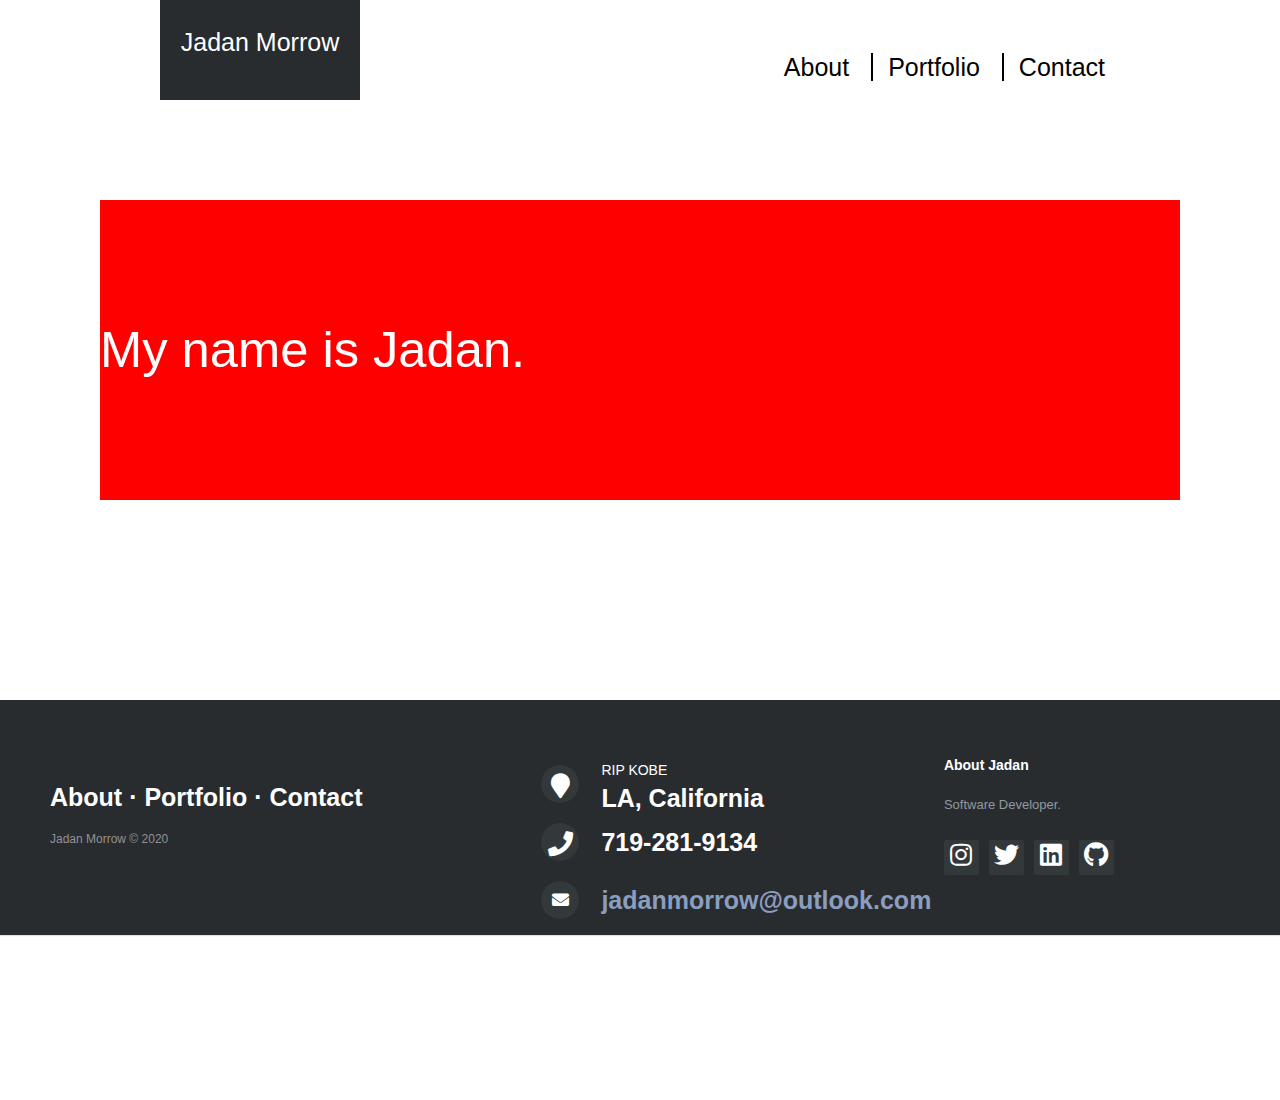
==== about.html @ 083e07cf "commiting" ====
<!DOCTYPE html>
<html lang="en">
<head>
    <meta charset="UTF-8">
    <title>Basic-Portfolio</title>
    <link rel="stylesheet" href="assets/CSS/about.css"/>
    <link rel="stylesheet" href="https://cdnjs.cloudflare.com/ajax/libs/font-awesome/5.11.2/css/all.css">
</head>
<body>
    <header>
        <div class="container">
          <a class="Name" href="about.html">Jadan Morrow</a>
          <nav>
            <a class="About" href="about.html">About</a>
            <a class="Porfolio" href="portfolio.html">Portfolio</a>
            <a class="Contact" href="contact.html">Contact</a>
          </nav>
        </div>
      </header>
      <div class="section"> My name is Jadan.</div>
      <div class= "footer">
        <div class= "footer-content"> 
        <div class= "footer-section about">
          <div class= "footer-section links"></div>
          <div class= "footer-section contact-form">
          </div>
      <footer class="footer-distributed">

      <div class="footer-left">
   
      <p class="footer-links">

      <a href="about.html">About</a>
    ·
      <a href="portfolio.html">Portfolio</a>
    ·
      <a href="contact.html">Contact</a>
    
      </p>
   
      <p class="footer-company-name">Jadan Morrow &copy; 2020</p>
      </div>
   
      <div class="footer-center">
   
      <div>
      <i class="fa fa-map-marker"></i>
      <p><span>RIP KOBE</span> LA, California</p>
      </div>
   
      <div>
      <i class="fa fa-phone"></i>
      <p>719-281-9134</p>
      </div>
   
      <div>
      <i class="fa fa-envelope"></i>
      <p><a href="mailto:support@company.com">jadanmorrow@outlook.com</a></p>
      </div>
   
      </div>
   
      <div class="footer-right">
   
      <p class="footer-company-about">
      <span>About Jadan</span>
    Software Developer.
      </p>
   
      <div class="footer-icons">
   
      <a href="https://www.instagram.com/imjvdn/"><i class="fab fa-instagram"></i></a>
      <a href="https://twitter.com/imjvdn"><i class="fab fa-twitter"></i></a>
      <a href="https://www.linkedin.com/in/jadan-morrow-21440b149/"><i class="fab fa-linkedin"></i></a>
      <a href="https://github.com/imjvdn"><i class="fab fa-github"></i></a>
   
      </div>
   
      </div>
   
      </footer>
</body>
</html>
---- assets/CSS/about.css ----
* {
    margin: 0;
    font-size: 25px;
    box-sizing: border-box;
  }
  body {
    background-color: #ffffff;
    font-family: sans-serif;
    
  }
  header {
    height: 100px;
    width: 100%;
    background-color: rgb(255, 255, 255);
  }
  .container {
    height: 100px;
    width: 960px;
    background-color: rgb(255, 255, 255);
    margin: 0 auto;

  }
  .Name {
    font-family: sans-serif;
    color: white;
    background-color: #292c2f;
    height: 100px;
    width: 200px;
    float: left;
    text-align: center;
    text-decoration: none;
    line-height: 85px;
    font-weight: 350;
  }
  nav {
    float: right;
    margin-top: 25px;
  }
  nav a {
    height: 100px;
    line-height: 85px;
    font-weight: 350;
    text-decoration: none;
    color: rgb(0, 0, 0);
    padding-left: 15px;
    margin-right: 15px;
    border-left: 2px rgb(0, 0, 0) solid;
  }
  a:hover {
    color:#45a049;
  }
  nav a:first-child {
    border-left: 0 none;
  }
  .footer {
    background: white;
    color: black;
    height: 400px;
    text-align: center;
    margin-top: 200px;
    margin-bottom: 0 auto;
  }
  .footer .footer-bottom {
    background: white;
    color: black;
    height: 0 auto;
  }
  
  .section {
    margin-left:100px ;
    margin-right:100px ;
    margin-top:  100px;
    margin-bottom: 100px;
    max-height: 350px;
    background-color: #ff0000;
    background-color: 100%;
    color: white;
    font-size: 38pt;
    line-height: 300px;
    
  }
  footer {
    position: bottom fixed;
    bottom: 0;
    margin-bottom: auto;
  }
  .footer-distributed {
    background-color: #292c2f;
    box-shadow: 0 1px 1px 0 rgba(0, 0, 0, 0.12);
    box-sizing: border-box;
    height: 235px;
    width: 100%;
    text-align: left;
    font: bold 16px sans-serif;
    padding: 55px 50px;
    margin-top: 80px;
    margin-bottom: 0 fixed;
  }
  
  .footer-distributed .footer-left,
  .footer-distributed .footer-center,
  .footer-distributed .footer-right {
    display: inline-block;
    vertical-align: top;
  }
  
  .footer-distributed .footer-left {
    width: 40%;
  }
  
  .footer-distributed h3 {
    color: #ffffff;
    font: normal 36px "Courier New", Courier, monospace;
    margin: 0;
  }
  
  .footer-distributed h3 span {
    color: #5383d3;
  }
  
  .footer-distributed .footer-links {
    color: #ffffff;
    margin: 20px 0 12px;
    padding: 0;
  }
  
  .footer-distributed .footer-links a {
    display: inline-block;
    line-height: 1.8;
    text-decoration: none;
    color: inherit;
  }
  
  .footer-distributed .footer-company-name {
    color: #8f9296;
    font-size: 12px;
    font-weight: normal;
    margin: 0 auto;
  }
  
  .footer-distributed .footer-center {
    width: 35%;
  }
  
  .footer-distributed .footer-center i {
    background-color: #33383b;
    color: #ffffff;
    font-size: 25spx;
    width: 38px;
    height: 38px;
    border-radius: 50%;
    text-align: center;
    line-height: 42px;
    margin: 10px 15px;
    vertical-align: middle;
  }
  
  .footer-distributed .footer-center i.fa-envelope {
    font-size: 17px;
    line-height: 38px;
  }
  
  .footer-distributed .footer-center p {
    display: inline-block;
    color: #ffffff;
    vertical-align: middle;
    margin: 0;
  }
  
  .footer-distributed .footer-center p span {
    display: block;
    font-weight: normal;
    font-size: 14px;
    line-height: 2;
  }
  
  .footer-distributed .footer-center p a {
    color: #8a9ec0;
    text-decoration: none;
  }
  
  .footer-distributed .footer-right {
    width: 20%;
  }
  
  .footer-distributed .footer-company-about {
    line-height: 20px;
    color: #92999f;
    font-size: 13px;
    font-weight: normal;
    margin: 0;
  }
  
  .footer-distributed .footer-company-about span {
    display: block;
    color: #ffffff;
    font-size: 14px;
    font-weight: bold;
    margin-bottom: 20px;
  }
  
  .footer-distributed .footer-icons {
    margin-top: 25px;
  }
  
  .footer-distributed .footer-icons a {
    display: inline-block;
    width: 35px;
    height: 35px;
    cursor: pointer;
    background-color: #33383b;
    border-radius: 2px;
  
    font-size: 20px;
    color: #ffffff;
    text-align: center;
    line-height: 35px;
  
    margin-right: 3px;
    margin-bottom: 5px;
  }
  
  @media (max-width: 880px) {
    .footer-distributed {
      font: bold 14px sans-serif;
    }
  
    .footer-distributed .footer-left,
    .footer-distributed .footer-center,
    .footer-distributed .footer-right {
      display: block;
      width: 100%;
      margin-bottom: 40px;
      text-align: center;
    }
  
    .footer-distributed .footer-center i {
      margin-left: 0;
    }
    .main {
      line-height: normal;
      font-size: auto;
    }
  }
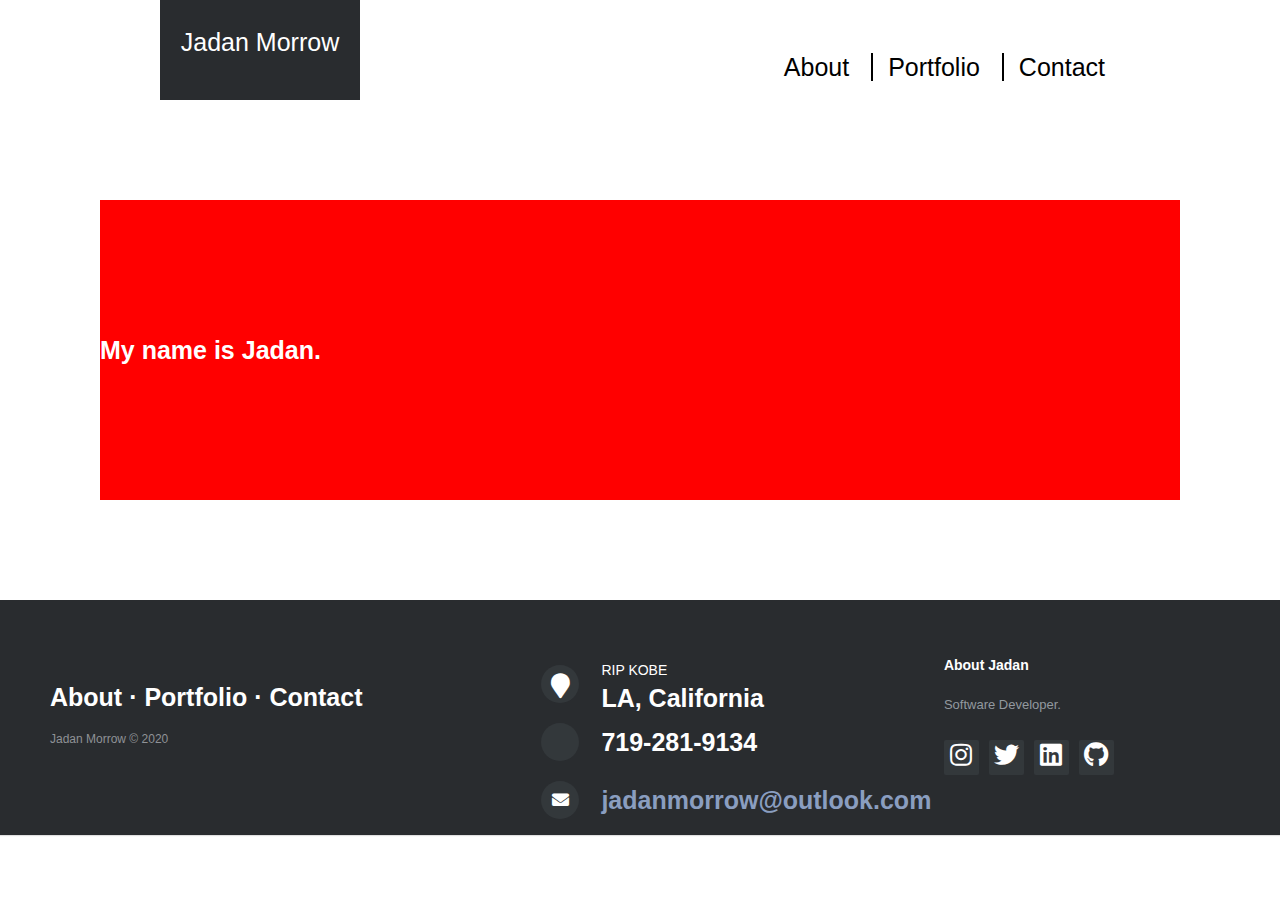
==== commit 8951eb97: "commiting" ====
--- a/about.html
+++ b/about.html
@@ -17,7 +17,8 @@
           </nav>
         </div>
       </header>
-      <div class="section"> My name is Jadan.</div>
+      <section> <h1>My name is Jadan. </h1>
+    </section>
       <div class= "footer">
         <div class= "footer-content"> 
         <div class= "footer-section about">
@@ -49,7 +50,7 @@
       </div>
    
       <div>
-      <i class="fa fa-phone"></i>
+      <i class="fab fa-phone"></i>
       <p>719-281-9134</p>
       </div>
    
--- a/assets/CSS/about.css
+++ b/assets/CSS/about.css
@@ -52,21 +52,8 @@
   nav a:first-child {
     border-left: 0 none;
   }
-  .footer {
-    background: white;
-    color: black;
-    height: 400px;
-    text-align: center;
-    margin-top: 200px;
-    margin-bottom: 0 auto;
-  }
-  .footer .footer-bottom {
-    background: white;
-    color: black;
-    height: 0 auto;
-  }
-  
-  .section {
+  
+  section {
     margin-left:100px ;
     margin-right:100px ;
     margin-top:  100px;
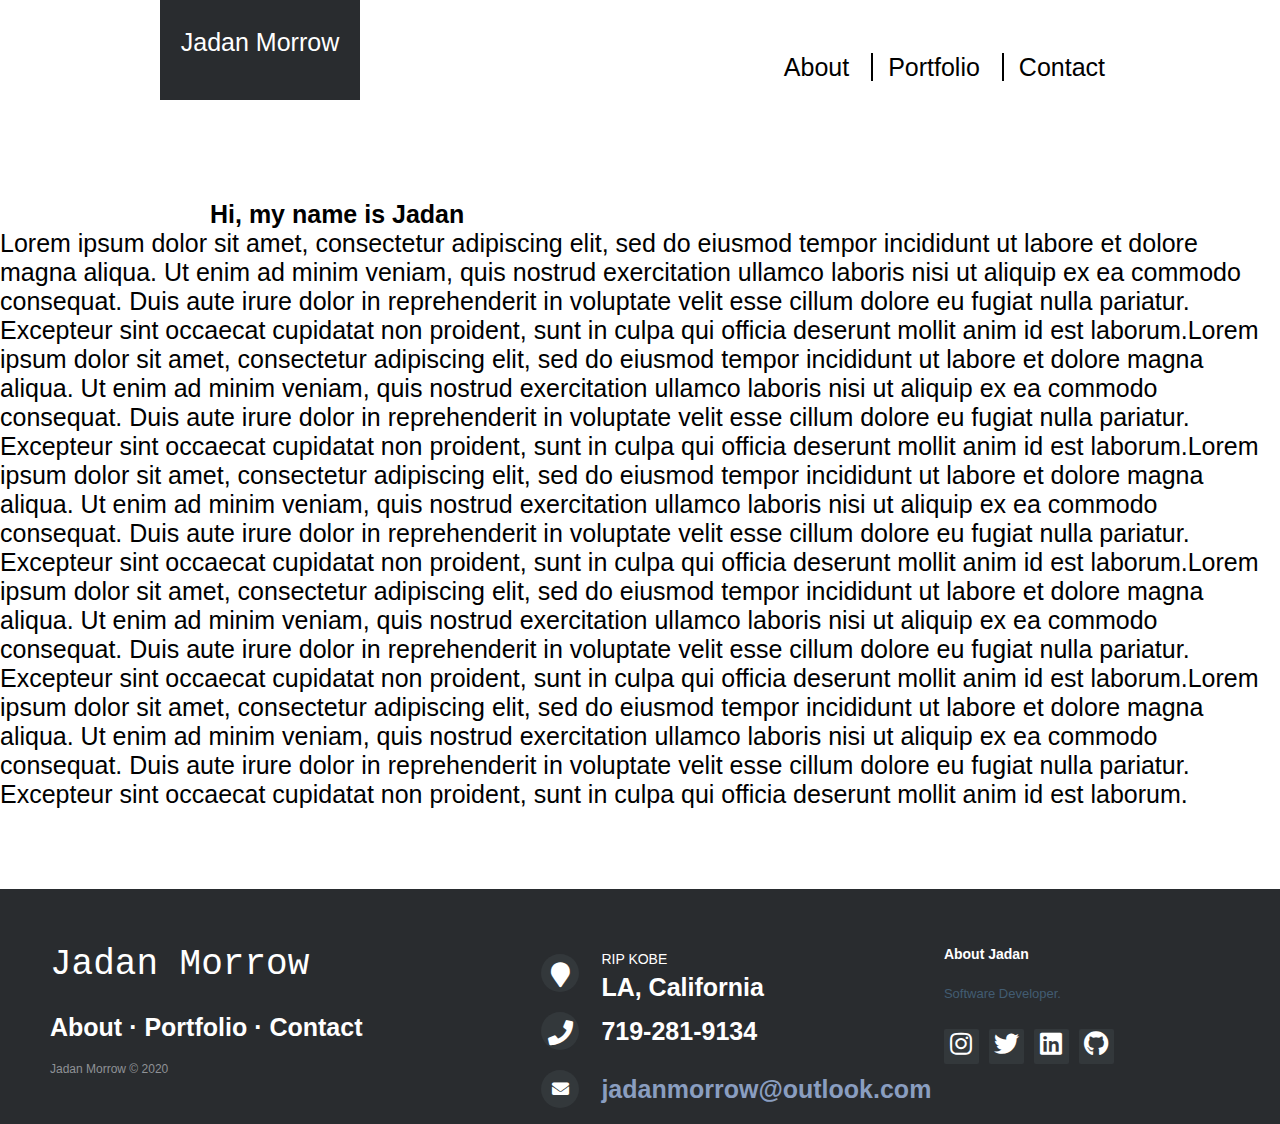
==== commit 5ed9e5e9: "new commit" ====
--- a/about.html
+++ b/about.html
@@ -1,84 +1,101 @@
 <!DOCTYPE html>
 <html lang="en">
-<head>
-    <meta charset="UTF-8">
-    <title>Basic-Portfolio</title>
-    <link rel="stylesheet" href="assets/CSS/about.css"/>
+  <head>
+    <meta charset="UTF-8" />
+    <meta name="viewport" content="width=device-width, initial-scale=1.0" />
+    <meta http-equiv="X-UA-Compatible" content="ie=edge" />
+   <title>Document</title>
+    <link rel="stylesheet" href="assets/CSS/about.css" />
     <link rel="stylesheet" href="https://cdnjs.cloudflare.com/ajax/libs/font-awesome/5.11.2/css/all.css">
-</head>
-<body>
+  </head>
+  <body>
     <header>
-        <div class="container">
-          <a class="Name" href="about.html">Jadan Morrow</a>
-          <nav>
-            <a class="About" href="about.html">About</a>
-            <a class="Porfolio" href="portfolio.html">Portfolio</a>
-            <a class="Contact" href="contact.html">Contact</a>
-          </nav>
+      <div class="container">
+        <a class="Name" href="index.html">Jadan Morrow</a>
+        <nav>
+          <a class="About" href="about.html">About</a>
+          <a class="Porfolio" href="portfolio.html">Portfolio</a>
+          <a class="Contact" href="contact.html">Contact</a>
+        </nav>
+      </div>
+    </header>
+    <div class="section">
+
+    <div class="row">
+
+      <div class="col-md-1">
+
+        <h2>Hi, my name is Jadan</h2>
+        <p>Lorem ipsum dolor sit amet, consectetur adipiscing elit, sed do eiusmod tempor incididunt ut labore et dolore magna aliqua. Ut enim ad minim veniam, quis nostrud exercitation ullamco laboris nisi ut aliquip ex ea commodo consequat. Duis aute irure dolor in reprehenderit in voluptate velit esse cillum dolore eu fugiat nulla pariatur. Excepteur sint occaecat cupidatat non proident, sunt in culpa qui officia deserunt mollit anim id est laborum.Lorem ipsum dolor sit amet, consectetur adipiscing elit, sed do eiusmod tempor incididunt ut labore et dolore magna aliqua. Ut enim ad minim veniam, quis nostrud exercitation ullamco laboris nisi ut aliquip ex ea commodo consequat. Duis aute irure dolor in reprehenderit in voluptate velit esse cillum dolore eu fugiat nulla pariatur. Excepteur sint occaecat cupidatat non proident, sunt in culpa qui officia deserunt mollit anim id est laborum.Lorem ipsum dolor sit amet, consectetur adipiscing elit, sed do eiusmod tempor incididunt ut labore et dolore magna aliqua. Ut enim ad minim veniam, quis nostrud exercitation ullamco laboris nisi ut aliquip ex ea commodo consequat. Duis aute irure dolor in reprehenderit in voluptate velit esse cillum dolore eu fugiat nulla pariatur. Excepteur sint occaecat cupidatat non proident, sunt in culpa qui officia deserunt mollit anim id est laborum.Lorem ipsum dolor sit amet, consectetur adipiscing elit, sed do eiusmod tempor incididunt ut labore et dolore magna aliqua. Ut enim ad minim veniam, quis nostrud exercitation ullamco laboris nisi ut aliquip ex ea commodo consequat. Duis aute irure dolor in reprehenderit in voluptate velit esse cillum dolore eu fugiat nulla pariatur. Excepteur sint occaecat cupidatat non proident, sunt in culpa qui officia deserunt mollit anim id est laborum.Lorem ipsum dolor sit amet, consectetur adipiscing elit, sed do eiusmod tempor incididunt ut labore et dolore magna aliqua. Ut enim ad minim veniam, quis nostrud exercitation ullamco laboris nisi ut aliquip ex ea commodo consequat. Duis aute irure dolor in reprehenderit in voluptate velit esse cillum dolore eu fugiat nulla pariatur. Excepteur sint occaecat cupidatat non proident, sunt in culpa qui officia deserunt mollit anim id est laborum.</p>
+    <div class= "footer">
+      <div class= "footer-content"> 
+      <div class= "footer-section about">
+        <div class= "footer-section links">
+        <div class= "footer-section contact-form">
         </div>
-      </header>
-      <section> <h1>My name is Jadan. </h1>
-    </section>
-      <div class= "footer">
-        <div class= "footer-content"> 
-        <div class= "footer-section about">
-          <div class= "footer-section links"></div>
-          <div class= "footer-section contact-form">
-          </div>
-      <footer class="footer-distributed">
+        <div class="main"> 
 
-      <div class="footer-left">
-   
-      <p class="footer-links">
+        </div>
 
-      <a href="about.html">About</a>
-    ·
-      <a href="portfolio.html">Portfolio</a>
-    ·
-      <a href="contact.html">Contact</a>
-    
-      </p>
-   
-      <p class="footer-company-name">Jadan Morrow &copy; 2020</p>
-      </div>
-   
-      <div class="footer-center">
-   
-      <div>
-      <i class="fa fa-map-marker"></i>
-      <p><span>RIP KOBE</span> LA, California</p>
-      </div>
-   
-      <div>
-      <i class="fab fa-phone"></i>
-      <p>719-281-9134</p>
-      </div>
-   
-      <div>
-      <i class="fa fa-envelope"></i>
-      <p><a href="mailto:support@company.com">jadanmorrow@outlook.com</a></p>
-      </div>
-   
-      </div>
-   
-      <div class="footer-right">
-   
-      <p class="footer-company-about">
-      <span>About Jadan</span>
-    Software Developer.
-      </p>
-   
-      <div class="footer-icons">
-   
-      <a href="https://www.instagram.com/imjvdn/"><i class="fab fa-instagram"></i></a>
-      <a href="https://twitter.com/imjvdn"><i class="fab fa-twitter"></i></a>
-      <a href="https://www.linkedin.com/in/jadan-morrow-21440b149/"><i class="fab fa-linkedin"></i></a>
-      <a href="https://github.com/imjvdn"><i class="fab fa-github"></i></a>
-   
-      </div>
-   
-      </div>
-   
-      </footer>
-</body>
-</html>+
+        </div>
+        
+		<footer class="footer-distributed">
+ 
+		<div class="footer-left">
+ 
+		<h3>Jadan Morrow</h3>
+ 
+		<p class="footer-links">
+	
+		<a href="about.html">About</a>
+	·
+		<a href="portfolio.html">Portfolio</a>
+	·
+		<a href="contact.html">Contact</a>
+	
+		</p>
+ 
+		<p class="footer-company-name">Jadan Morrow &copy; 2020</p>
+		</div>
+ 
+		<div class="footer-center">
+ 
+		<div>
+		<i class="fa fa-map-marker"></i>
+		<p><span>RIP KOBE</span> LA, California</p>
+		</div>
+ 
+		<div>
+		<i class="fa fa-phone"></i>
+		<p>719-281-9134</p>
+		</div>
+ 
+		<div>
+		<i class="fa fa-envelope"></i>
+		<p><a href="mailto:support@company.com">jadanmorrow@outlook.com</a></p>
+		</div>
+ 
+		</div>
+ 
+		<div class="footer-right">
+ 
+		<p class="footer-company-about">
+		<span>About Jadan</span>
+	         Software Developer.
+		</p>
+ 
+		<div class="footer-icons">
+ 
+		<a href="https://www.instagram.com/imjvdn/"><i class="fab fa-instagram"></i></a>
+		<a href="https://twitter.com/imjvdn"><i class="fab fa-twitter"></i></a>
+		<a href="https://www.linkedin.com/in/jadan-morrow-21440b149/"><i class="fab fa-linkedin"></i></a>
+		<a href="https://github.com/imjvdn"><i class="fab fa-github"></i></a>
+ 
+		</div>
+ 
+		</div>
+ 
+		</footer>
+  </body>
+  </html>
--- a/assets/CSS/about.css
+++ b/assets/CSS/about.css
@@ -1,232 +1,209 @@
 * {
-    margin: 0;
-    font-size: 25px;
-    box-sizing: border-box;
-  }
-  body {
-    background-color: #ffffff;
-    font-family: sans-serif;
-    
-  }
-  header {
-    height: 100px;
-    width: 100%;
-    background-color: rgb(255, 255, 255);
-  }
-  .container {
-    height: 100px;
-    width: 960px;
-    background-color: rgb(255, 255, 255);
-    margin: 0 auto;
-
-  }
-  .Name {
-    font-family: sans-serif;
-    color: white;
-    background-color: #292c2f;
-    height: 100px;
-    width: 200px;
-    float: left;
-    text-align: center;
-    text-decoration: none;
-    line-height: 85px;
-    font-weight: 350;
-  }
-  nav {
-    float: right;
-    margin-top: 25px;
-  }
-  nav a {
-    height: 100px;
-    line-height: 85px;
-    font-weight: 350;
-    text-decoration: none;
-    color: rgb(0, 0, 0);
-    padding-left: 15px;
-    margin-right: 15px;
-    border-left: 2px rgb(0, 0, 0) solid;
-  }
-  a:hover {
-    color:#45a049;
-  }
-  nav a:first-child {
-    border-left: 0 none;
-  }
-  
-  section {
-    margin-left:100px ;
-    margin-right:100px ;
-    margin-top:  100px;
-    margin-bottom: 100px;
-    max-height: 350px;
-    background-color: #ff0000;
-    background-color: 100%;
-    color: white;
-    font-size: 38pt;
-    line-height: 300px;
-    
-  }
-  footer {
-    position: bottom fixed;
-    bottom: 0;
-    margin-bottom: auto;
-  }
-  .footer-distributed {
-    background-color: #292c2f;
-    box-shadow: 0 1px 1px 0 rgba(0, 0, 0, 0.12);
-    box-sizing: border-box;
-    height: 235px;
-    width: 100%;
-    text-align: left;
-    font: bold 16px sans-serif;
-    padding: 55px 50px;
-    margin-top: 80px;
-    margin-bottom: 0 fixed;
-  }
-  
-  .footer-distributed .footer-left,
-  .footer-distributed .footer-center,
-  .footer-distributed .footer-right {
-    display: inline-block;
-    vertical-align: top;
-  }
-  
-  .footer-distributed .footer-left {
-    width: 40%;
-  }
-  
-  .footer-distributed h3 {
-    color: #ffffff;
-    font: normal 36px "Courier New", Courier, monospace;
-    margin: 0;
-  }
-  
-  .footer-distributed h3 span {
-    color: #5383d3;
-  }
-  
-  .footer-distributed .footer-links {
-    color: #ffffff;
-    margin: 20px 0 12px;
-    padding: 0;
-  }
-  
-  .footer-distributed .footer-links a {
-    display: inline-block;
-    line-height: 1.8;
-    text-decoration: none;
-    color: inherit;
-  }
-  
-  .footer-distributed .footer-company-name {
-    color: #8f9296;
-    font-size: 12px;
-    font-weight: normal;
-    margin: 0 auto;
-  }
-  
-  .footer-distributed .footer-center {
-    width: 35%;
-  }
-  
-  .footer-distributed .footer-center i {
-    background-color: #33383b;
-    color: #ffffff;
-    font-size: 25spx;
-    width: 38px;
-    height: 38px;
-    border-radius: 50%;
-    text-align: center;
-    line-height: 42px;
-    margin: 10px 15px;
-    vertical-align: middle;
-  }
-  
-  .footer-distributed .footer-center i.fa-envelope {
-    font-size: 17px;
-    line-height: 38px;
-  }
-  
-  .footer-distributed .footer-center p {
-    display: inline-block;
-    color: #ffffff;
-    vertical-align: middle;
-    margin: 0;
-  }
-  
-  .footer-distributed .footer-center p span {
-    display: block;
-    font-weight: normal;
-    font-size: 14px;
-    line-height: 2;
-  }
-  
-  .footer-distributed .footer-center p a {
-    color: #8a9ec0;
-    text-decoration: none;
-  }
-  
-  .footer-distributed .footer-right {
-    width: 20%;
-  }
-  
-  .footer-distributed .footer-company-about {
-    line-height: 20px;
-    color: #92999f;
-    font-size: 13px;
-    font-weight: normal;
-    margin: 0;
-  }
-  
-  .footer-distributed .footer-company-about span {
-    display: block;
-    color: #ffffff;
-    font-size: 14px;
-    font-weight: bold;
-    margin-bottom: 20px;
-  }
-  
-  .footer-distributed .footer-icons {
-    margin-top: 25px;
-  }
-  
-  .footer-distributed .footer-icons a {
-    display: inline-block;
-    width: 35px;
-    height: 35px;
-    cursor: pointer;
-    background-color: #33383b;
-    border-radius: 2px;
-  
-    font-size: 20px;
-    color: #ffffff;
-    text-align: center;
-    line-height: 35px;
-  
-    margin-right: 3px;
-    margin-bottom: 5px;
-  }
-  
-  @media (max-width: 880px) {
-    .footer-distributed {
-      font: bold 14px sans-serif;
-    }
-  
-    .footer-distributed .footer-left,
-    .footer-distributed .footer-center,
-    .footer-distributed .footer-right {
-      display: block;
-      width: 100%;
-      margin-bottom: 40px;
-      text-align: center;
-    }
-  
-    .footer-distributed .footer-center i {
-      margin-left: 0;
-    }
-    .main {
-      line-height: normal;
-      font-size: auto;
-    }
-  }
-  +  margin: 0;
+  font-size: 25px;
+  box-sizing: border-box;
+}
+body {
+  background-color: #ffffff;
+  font-family: sans-serif;
+}
+header {
+  height: 100px;
+  width: 100%;
+  background-color: rgb(255, 255, 255);
+}
+.container {
+  height: 100px;
+  width: 960px;
+  background-color: rgb(255, 255, 255);
+  margin: 0 auto;
+}
+.Name {
+  font-family: sans-serif;
+  color: white;
+  background-color: #292c2f;
+  height: 100px;
+  width: 200px;
+  float: left;
+  text-align: center;
+  text-decoration: none;
+  line-height: 85px;
+  font-weight: 350;
+}
+nav {
+  float: right;
+  margin-top: 25px;
+}
+nav a {
+  height: 100px;
+  line-height: 85px;
+  font-weight: 350;
+  text-decoration: none;
+  color: rgb(0, 0, 0);
+  padding-left: 15px;
+  margin-right: 15px;
+  border-left: 2px rgb(0, 0, 0) solid;
+}
+a:hover {
+  color: #45a049;
+}
+nav a:first-child {
+  border-left: 0 none;
+}
+
+section {
+  margin-left: 100px;
+  margin-right: 100px;
+  margin-top: 100px;
+  margin-bottom: 100px;
+  max-height: 350px;
+  background-color: #ff0000;
+  background-color: 100%;
+  color: white;
+  font-size: 38pt;
+  line-height: 300px;
+}
+footer {
+  position: bottom fixed;
+  bottom: 0;
+  margin-bottom: auto;
+}
+.footer-distributed {
+  background-color: #292c2f;
+  box-shadow: 0 1px 1px 0 rgba(0, 0, 0, 0.12);
+  box-sizing: border-box;
+  height: 235px;
+  width: 100%;
+  text-align: left;
+  font: bold 16px sans-serif;
+  padding: 55px 50px;
+  margin-top: 80px;
+  margin-bottom: 0 fixed;
+}
+
+.footer-distributed .footer-left,
+.footer-distributed .footer-center,
+.footer-distributed .footer-right {
+  display: inline-block;
+  vertical-align: top;
+}
+
+.footer-distributed .footer-left {
+  width: 40%;
+}
+
+.footer-distributed h3 {
+  color: #ffffff;
+  font: normal 36px 'Courier New', Courier, monospace;
+  margin: 0;
+}
+
+.footer-distributed h3 span {
+  color: #5383d3;
+}
+
+.footer-distributed .footer-links {
+  color: #ffffff;
+  margin: 20px 0 12px;
+  padding: 0;
+}
+
+.footer-distributed .footer-links a {
+  display: inline-block;
+  line-height: 1.8;
+  text-decoration: none;
+  color: inherit;
+}
+
+.footer-distributed .footer-company-name {
+  color: #8f9296;
+  font-size: 12px;
+  font-weight: normal;
+  margin: 0 auto;
+}
+
+.footer-distributed .footer-center {
+  width: 35%;
+}
+
+.footer-distributed .footer-center i {
+  background-color: #33383b;
+  color: #ffffff;
+  font-size: 25spx;
+  width: 38px;
+  height: 38px;
+  border-radius: 50%;
+  text-align: center;
+  line-height: 42px;
+  margin: 10px 15px;
+  vertical-align: middle;
+}
+
+.footer-distributed .footer-center i.fa-envelope {
+  font-size: 17px;
+  line-height: 38px;
+}
+
+.footer-distributed .footer-center p {
+  display: inline-block;
+  color: #ffffff;
+  vertical-align: middle;
+  margin: 0;
+}
+
+.footer-distributed .footer-center p span {
+  display: block;
+  font-weight: normal;
+  font-size: 14px;
+  line-height: 2;
+}
+
+.footer-distributed .footer-center p a {
+  color: #8a9ec0;
+  text-decoration: none;
+}
+
+.footer-distributed .footer-right {
+  width: 20%;
+}
+
+.footer-distributed .footer-company-about {
+  line-height: 20px;
+  color: #425c72;
+  font-size: 13px;
+  font-weight: normal;
+  margin: 0;
+}
+
+.footer-distributed .footer-company-about span {
+  display: block;
+  color: #ffffff;
+  font-size: 14px;
+  font-weight: bold;
+  margin-bottom: 20px;
+}
+
+.footer-distributed .footer-icons {
+  margin-top: 25px;
+}
+
+.footer-distributed .footer-icons a {
+  display: inline-block;
+  width: 35px;
+  height: 35px;
+  cursor: pointer;
+  background-color: #33383b;
+  border-radius: 2px;
+
+  font-size: 20px;
+  color: #ffffff;
+  text-align: center;
+  line-height: 35px;
+
+  margin-right: 3px;
+  margin-bottom: 5px;
+}
+h2 {
+  margin-top: 100px;
+  margin-left: 210px;
+}
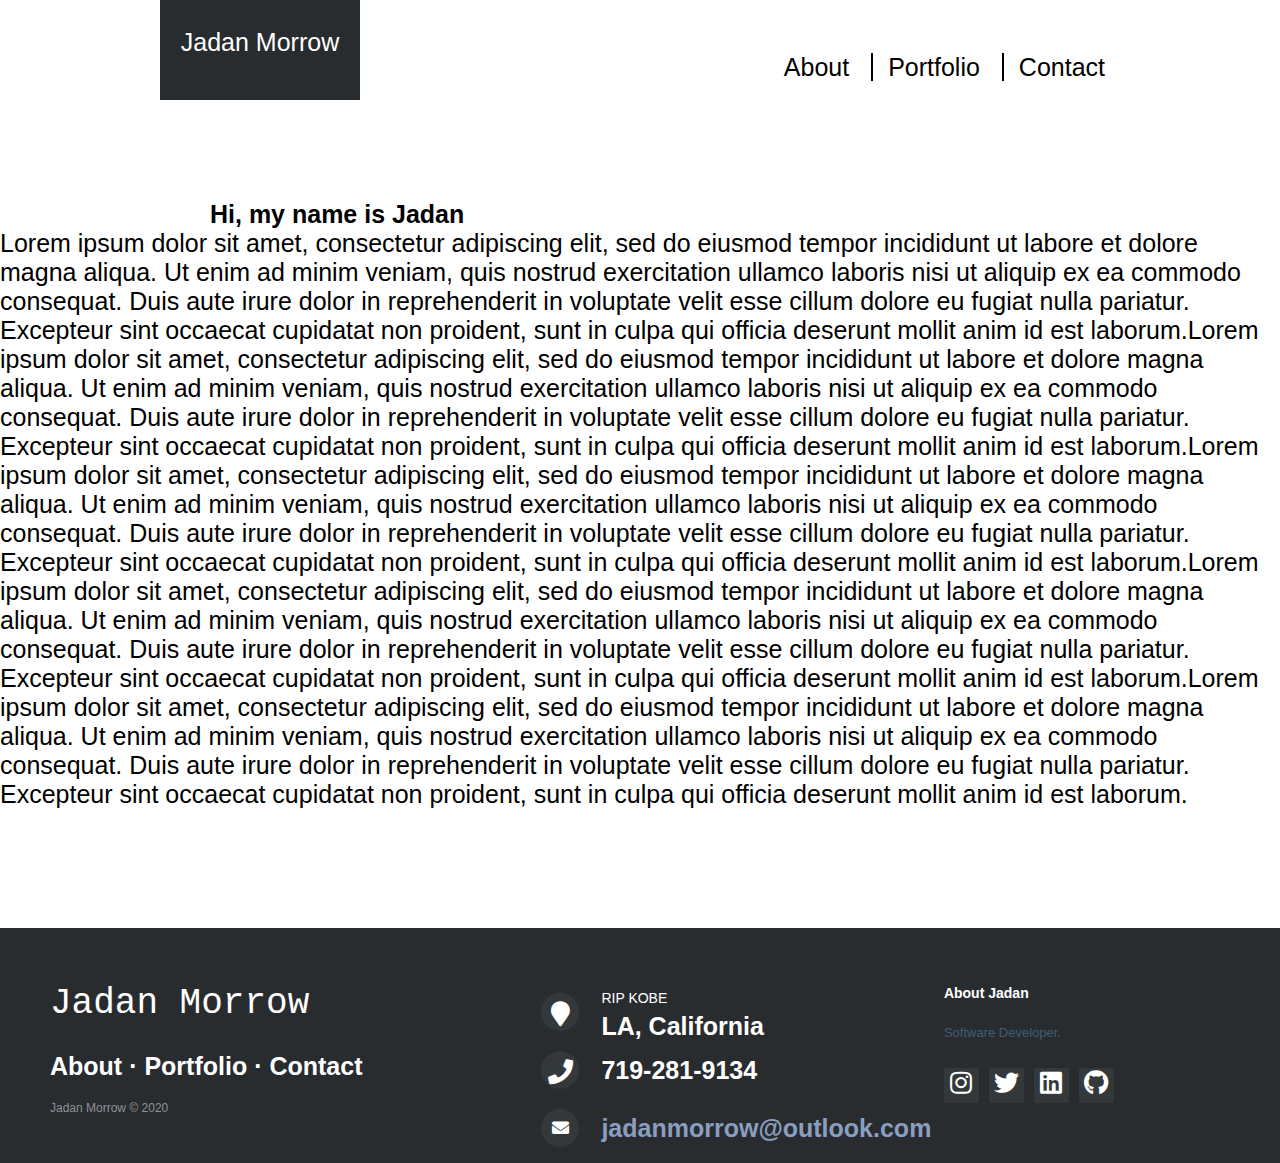
==== commit 640c07d3: "more commits" ====
--- a/about.html
+++ b/about.html
@@ -4,9 +4,12 @@
     <meta charset="UTF-8" />
     <meta name="viewport" content="width=device-width, initial-scale=1.0" />
     <meta http-equiv="X-UA-Compatible" content="ie=edge" />
-   <title>Document</title>
+    <title>Document</title>
     <link rel="stylesheet" href="assets/CSS/about.css" />
-    <link rel="stylesheet" href="https://cdnjs.cloudflare.com/ajax/libs/font-awesome/5.11.2/css/all.css">
+    <link
+      rel="stylesheet"
+      href="https://cdnjs.cloudflare.com/ajax/libs/font-awesome/5.11.2/css/all.css"
+    />
   </head>
   <body>
     <header>
@@ -20,82 +23,108 @@
       </div>
     </header>
     <div class="section">
+      <div class="row">
+        <div class="col-md-1">
+          <h2>Hi, my name is Jadan</h2>
+          <p>
+            Lorem ipsum dolor sit amet, consectetur adipiscing elit, sed do
+            eiusmod tempor incididunt ut labore et dolore magna aliqua. Ut enim
+            ad minim veniam, quis nostrud exercitation ullamco laboris nisi ut
+            aliquip ex ea commodo consequat. Duis aute irure dolor in
+            reprehenderit in voluptate velit esse cillum dolore eu fugiat nulla
+            pariatur. Excepteur sint occaecat cupidatat non proident, sunt in
+            culpa qui officia deserunt mollit anim id est laborum.Lorem ipsum
+            dolor sit amet, consectetur adipiscing elit, sed do eiusmod tempor
+            incididunt ut labore et dolore magna aliqua. Ut enim ad minim
+            veniam, quis nostrud exercitation ullamco laboris nisi ut aliquip ex
+            ea commodo consequat. Duis aute irure dolor in reprehenderit in
+            voluptate velit esse cillum dolore eu fugiat nulla pariatur.
+            Excepteur sint occaecat cupidatat non proident, sunt in culpa qui
+            officia deserunt mollit anim id est laborum.Lorem ipsum dolor sit
+            amet, consectetur adipiscing elit, sed do eiusmod tempor incididunt
+            ut labore et dolore magna aliqua. Ut enim ad minim veniam, quis
+            nostrud exercitation ullamco laboris nisi ut aliquip ex ea commodo
+            consequat. Duis aute irure dolor in reprehenderit in voluptate velit
+            esse cillum dolore eu fugiat nulla pariatur. Excepteur sint occaecat
+            cupidatat non proident, sunt in culpa qui officia deserunt mollit
+            anim id est laborum.Lorem ipsum dolor sit amet, consectetur
+            adipiscing elit, sed do eiusmod tempor incididunt ut labore et
+            dolore magna aliqua. Ut enim ad minim veniam, quis nostrud
+            exercitation ullamco laboris nisi ut aliquip ex ea commodo
+            consequat. Duis aute irure dolor in reprehenderit in voluptate velit
+            esse cillum dolore eu fugiat nulla pariatur. Excepteur sint occaecat
+            cupidatat non proident, sunt in culpa qui officia deserunt mollit
+            anim id est laborum.Lorem ipsum dolor sit amet, consectetur
+            adipiscing elit, sed do eiusmod tempor incididunt ut labore et
+            dolore magna aliqua. Ut enim ad minim veniam, quis nostrud
+            exercitation ullamco laboris nisi ut aliquip ex ea commodo
+            consequat. Duis aute irure dolor in reprehenderit in voluptate velit
+            esse cillum dolore eu fugiat nulla pariatur. Excepteur sint occaecat
+            cupidatat non proident, sunt in culpa qui officia deserunt mollit
+            anim id est laborum.
+          </p>
+          <br />
+          <div class="footer"></div>
+          <div class="footer-content"></div>
+          <div class="footer-section about"></div>
+          <div class="footer-section links"></div>
+          <div class="footer-section contact-form"></div>
+        </div>
+      </div>
+    </div>
+    <footer class="footer-distributed">
+      <div class="footer-left">
+        <h3>Jadan Morrow</h3>
 
-    <div class="row">
+        <p class="footer-links">
+          <a href="about.html">About</a>
+          ·
+          <a href="portfolio.html">Portfolio</a>
+          ·
+          <a href="contact.html">Contact</a>
+        </p>
 
-      <div class="col-md-1">
+        <p class="footer-company-name">Jadan Morrow &copy; 2020</p>
+      </div>
 
-        <h2>Hi, my name is Jadan</h2>
-        <p>Lorem ipsum dolor sit amet, consectetur adipiscing elit, sed do eiusmod tempor incididunt ut labore et dolore magna aliqua. Ut enim ad minim veniam, quis nostrud exercitation ullamco laboris nisi ut aliquip ex ea commodo consequat. Duis aute irure dolor in reprehenderit in voluptate velit esse cillum dolore eu fugiat nulla pariatur. Excepteur sint occaecat cupidatat non proident, sunt in culpa qui officia deserunt mollit anim id est laborum.Lorem ipsum dolor sit amet, consectetur adipiscing elit, sed do eiusmod tempor incididunt ut labore et dolore magna aliqua. Ut enim ad minim veniam, quis nostrud exercitation ullamco laboris nisi ut aliquip ex ea commodo consequat. Duis aute irure dolor in reprehenderit in voluptate velit esse cillum dolore eu fugiat nulla pariatur. Excepteur sint occaecat cupidatat non proident, sunt in culpa qui officia deserunt mollit anim id est laborum.Lorem ipsum dolor sit amet, consectetur adipiscing elit, sed do eiusmod tempor incididunt ut labore et dolore magna aliqua. Ut enim ad minim veniam, quis nostrud exercitation ullamco laboris nisi ut aliquip ex ea commodo consequat. Duis aute irure dolor in reprehenderit in voluptate velit esse cillum dolore eu fugiat nulla pariatur. Excepteur sint occaecat cupidatat non proident, sunt in culpa qui officia deserunt mollit anim id est laborum.Lorem ipsum dolor sit amet, consectetur adipiscing elit, sed do eiusmod tempor incididunt ut labore et dolore magna aliqua. Ut enim ad minim veniam, quis nostrud exercitation ullamco laboris nisi ut aliquip ex ea commodo consequat. Duis aute irure dolor in reprehenderit in voluptate velit esse cillum dolore eu fugiat nulla pariatur. Excepteur sint occaecat cupidatat non proident, sunt in culpa qui officia deserunt mollit anim id est laborum.Lorem ipsum dolor sit amet, consectetur adipiscing elit, sed do eiusmod tempor incididunt ut labore et dolore magna aliqua. Ut enim ad minim veniam, quis nostrud exercitation ullamco laboris nisi ut aliquip ex ea commodo consequat. Duis aute irure dolor in reprehenderit in voluptate velit esse cillum dolore eu fugiat nulla pariatur. Excepteur sint occaecat cupidatat non proident, sunt in culpa qui officia deserunt mollit anim id est laborum.</p>
-    <div class= "footer">
-      <div class= "footer-content"> 
-      <div class= "footer-section about">
-        <div class= "footer-section links">
-        <div class= "footer-section contact-form">
-        </div>
-        <div class="main"> 
-
+      <div class="footer-center">
+        <div>
+          <i class="fa fa-map-marker"></i>
+          <p><span>RIP KOBE</span> LA, California</p>
         </div>
 
+        <div>
+          <i class="fa fa-phone"></i>
+          <p>719-281-9134</p>
+        </div>
 
+        <div>
+          <i class="fa fa-envelope"></i>
+          <p>
+            <a href="mailto:support@company.com">jadanmorrow@outlook.com</a>
+          </p>
         </div>
-        
-		<footer class="footer-distributed">
- 
-		<div class="footer-left">
- 
-		<h3>Jadan Morrow</h3>
- 
-		<p class="footer-links">
-	
-		<a href="about.html">About</a>
-	·
-		<a href="portfolio.html">Portfolio</a>
-	·
-		<a href="contact.html">Contact</a>
-	
-		</p>
- 
-		<p class="footer-company-name">Jadan Morrow &copy; 2020</p>
-		</div>
- 
-		<div class="footer-center">
- 
-		<div>
-		<i class="fa fa-map-marker"></i>
-		<p><span>RIP KOBE</span> LA, California</p>
-		</div>
- 
-		<div>
-		<i class="fa fa-phone"></i>
-		<p>719-281-9134</p>
-		</div>
- 
-		<div>
-		<i class="fa fa-envelope"></i>
-		<p><a href="mailto:support@company.com">jadanmorrow@outlook.com</a></p>
-		</div>
- 
-		</div>
- 
-		<div class="footer-right">
- 
-		<p class="footer-company-about">
-		<span>About Jadan</span>
-	         Software Developer.
-		</p>
- 
-		<div class="footer-icons">
- 
-		<a href="https://www.instagram.com/imjvdn/"><i class="fab fa-instagram"></i></a>
-		<a href="https://twitter.com/imjvdn"><i class="fab fa-twitter"></i></a>
-		<a href="https://www.linkedin.com/in/jadan-morrow-21440b149/"><i class="fab fa-linkedin"></i></a>
-		<a href="https://github.com/imjvdn"><i class="fab fa-github"></i></a>
- 
-		</div>
- 
-		</div>
- 
-		</footer>
+      </div>
+
+      <div class="footer-right">
+        <p class="footer-company-about">
+          <span>About Jadan</span>
+          Software Developer.
+        </p>
+
+        <div class="footer-icons">
+          <a href="https://www.instagram.com/imjvdn/"
+            ><i class="fab fa-instagram"></i
+          ></a>
+          <a href="https://twitter.com/imjvdn"
+            ><i class="fab fa-twitter"></i
+          ></a>
+          <a href="https://www.linkedin.com/in/jadan-morrow-21440b149/"
+            ><i class="fab fa-linkedin"></i
+          ></a>
+          <a href="https://github.com/imjvdn"><i class="fab fa-github"></i></a>
+        </div>
+      </div>
+    </footer>
   </body>
-  </html>
+</html>
--- a/assets/CSS/about.css
+++ b/assets/CSS/about.css
@@ -52,21 +52,24 @@
 }
 
 section {
-  margin-left: 100px;
-  margin-right: 100px;
-  margin-top: 100px;
-  margin-bottom: 100px;
+  margin-left: auto;
+  margin-right: auto;
+  margin-top: auto;
+  margin-bottom: auto;
   max-height: 350px;
   background-color: #ff0000;
   background-color: 100%;
   color: white;
-  font-size: 38pt;
+  font-size: 30pt;
   line-height: 300px;
 }
+p {
+  margin-bottom: 10px;
+}
+
 footer {
-  position: bottom fixed;
+  position: bottom;
   bottom: 0;
-  margin-bottom: auto;
 }
 .footer-distributed {
   background-color: #292c2f;
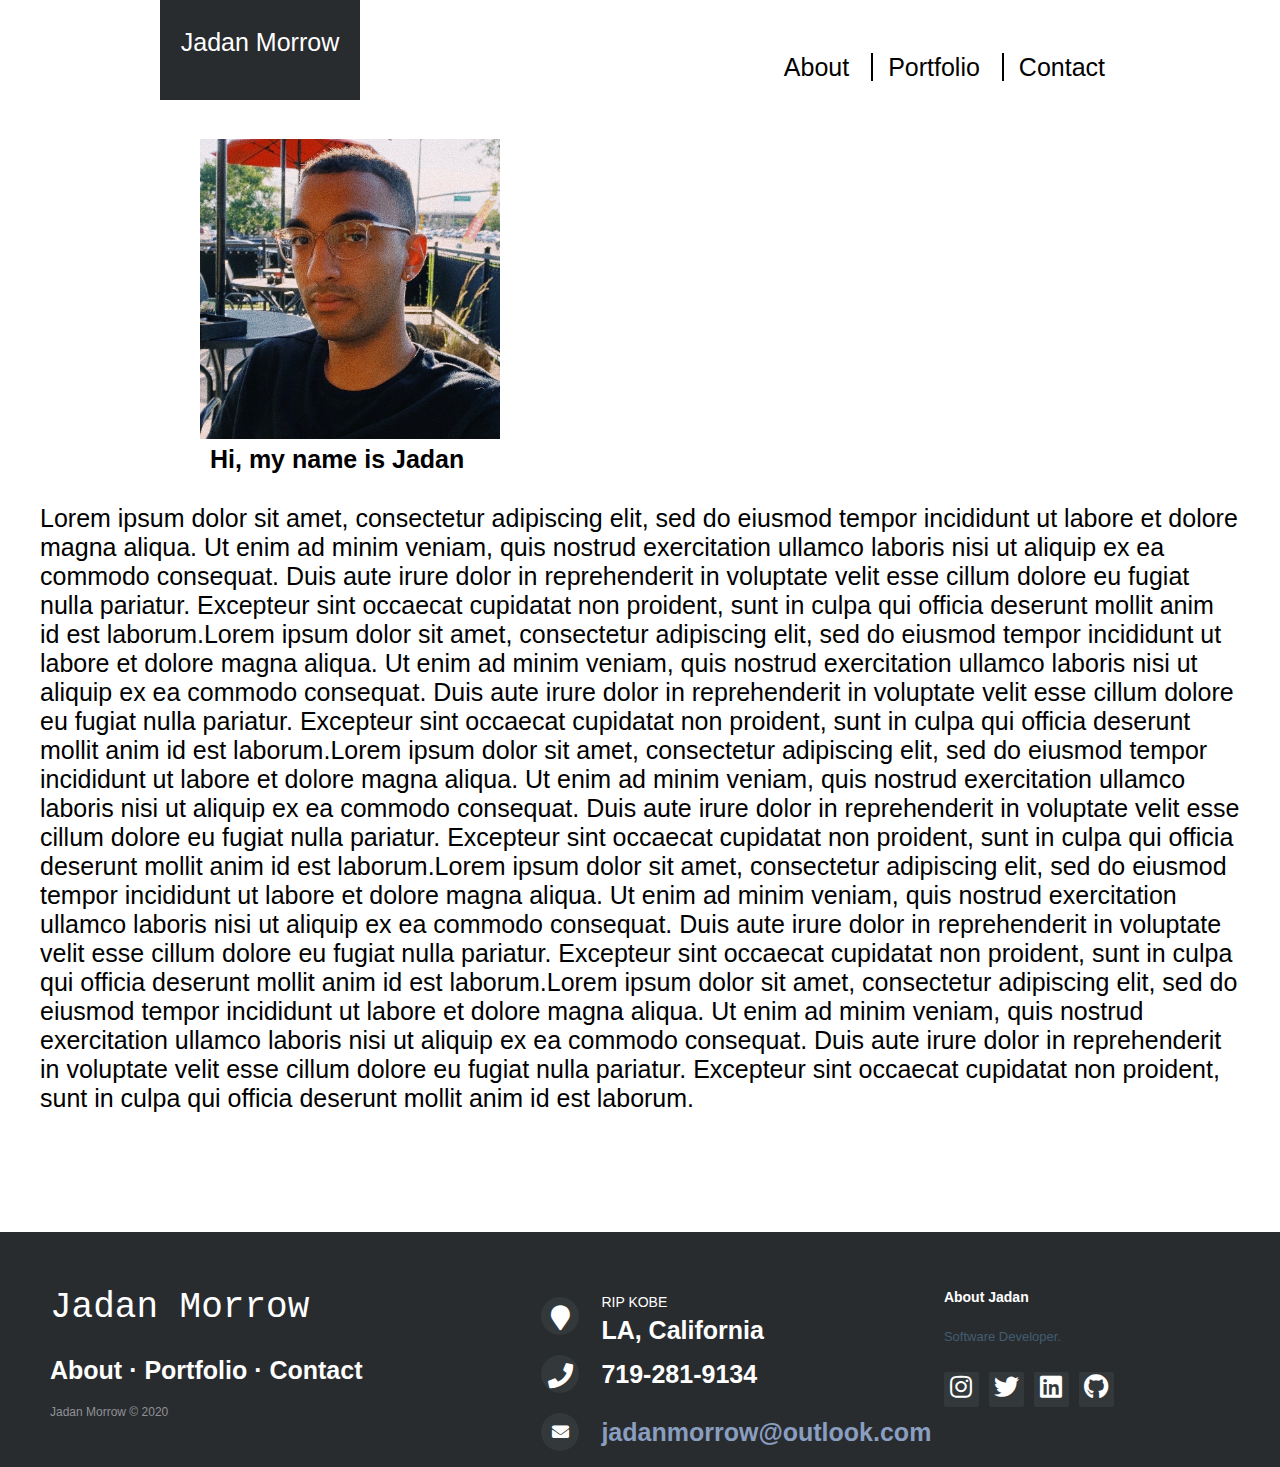
==== commit 15424b1b: "commiting" ====
--- a/about.html
+++ b/about.html
@@ -25,44 +25,49 @@
     <div class="section">
       <div class="row">
         <div class="col-md-1">
+          <br />
+          <h1></h1>
+          <img src="assets/Images /jadan.jpg" alt="" width="300" height="300" />
           <h2>Hi, my name is Jadan</h2>
-          <p>
-            Lorem ipsum dolor sit amet, consectetur adipiscing elit, sed do
-            eiusmod tempor incididunt ut labore et dolore magna aliqua. Ut enim
-            ad minim veniam, quis nostrud exercitation ullamco laboris nisi ut
-            aliquip ex ea commodo consequat. Duis aute irure dolor in
-            reprehenderit in voluptate velit esse cillum dolore eu fugiat nulla
-            pariatur. Excepteur sint occaecat cupidatat non proident, sunt in
-            culpa qui officia deserunt mollit anim id est laborum.Lorem ipsum
-            dolor sit amet, consectetur adipiscing elit, sed do eiusmod tempor
-            incididunt ut labore et dolore magna aliqua. Ut enim ad minim
-            veniam, quis nostrud exercitation ullamco laboris nisi ut aliquip ex
-            ea commodo consequat. Duis aute irure dolor in reprehenderit in
-            voluptate velit esse cillum dolore eu fugiat nulla pariatur.
-            Excepteur sint occaecat cupidatat non proident, sunt in culpa qui
-            officia deserunt mollit anim id est laborum.Lorem ipsum dolor sit
-            amet, consectetur adipiscing elit, sed do eiusmod tempor incididunt
-            ut labore et dolore magna aliqua. Ut enim ad minim veniam, quis
-            nostrud exercitation ullamco laboris nisi ut aliquip ex ea commodo
-            consequat. Duis aute irure dolor in reprehenderit in voluptate velit
-            esse cillum dolore eu fugiat nulla pariatur. Excepteur sint occaecat
-            cupidatat non proident, sunt in culpa qui officia deserunt mollit
-            anim id est laborum.Lorem ipsum dolor sit amet, consectetur
-            adipiscing elit, sed do eiusmod tempor incididunt ut labore et
-            dolore magna aliqua. Ut enim ad minim veniam, quis nostrud
-            exercitation ullamco laboris nisi ut aliquip ex ea commodo
-            consequat. Duis aute irure dolor in reprehenderit in voluptate velit
-            esse cillum dolore eu fugiat nulla pariatur. Excepteur sint occaecat
-            cupidatat non proident, sunt in culpa qui officia deserunt mollit
-            anim id est laborum.Lorem ipsum dolor sit amet, consectetur
-            adipiscing elit, sed do eiusmod tempor incididunt ut labore et
-            dolore magna aliqua. Ut enim ad minim veniam, quis nostrud
-            exercitation ullamco laboris nisi ut aliquip ex ea commodo
-            consequat. Duis aute irure dolor in reprehenderit in voluptate velit
-            esse cillum dolore eu fugiat nulla pariatur. Excepteur sint occaecat
-            cupidatat non proident, sunt in culpa qui officia deserunt mollit
-            anim id est laborum.
-          </p>
+          <div class="paragraph">
+            <p>
+              Lorem ipsum dolor sit amet, consectetur adipiscing elit, sed do
+              eiusmod tempor incididunt ut labore et dolore magna aliqua. Ut
+              enim ad minim veniam, quis nostrud exercitation ullamco laboris
+              nisi ut aliquip ex ea commodo consequat. Duis aute irure dolor in
+              reprehenderit in voluptate velit esse cillum dolore eu fugiat
+              nulla pariatur. Excepteur sint occaecat cupidatat non proident,
+              sunt in culpa qui officia deserunt mollit anim id est
+              laborum.Lorem ipsum dolor sit amet, consectetur adipiscing elit,
+              sed do eiusmod tempor incididunt ut labore et dolore magna aliqua.
+              Ut enim ad minim veniam, quis nostrud exercitation ullamco laboris
+              nisi ut aliquip ex ea commodo consequat. Duis aute irure dolor in
+              reprehenderit in voluptate velit esse cillum dolore eu fugiat
+              nulla pariatur. Excepteur sint occaecat cupidatat non proident,
+              sunt in culpa qui officia deserunt mollit anim id est
+              laborum.Lorem ipsum dolor sit amet, consectetur adipiscing elit,
+              sed do eiusmod tempor incididunt ut labore et dolore magna aliqua.
+              Ut enim ad minim veniam, quis nostrud exercitation ullamco laboris
+              nisi ut aliquip ex ea commodo consequat. Duis aute irure dolor in
+              reprehenderit in voluptate velit esse cillum dolore eu fugiat
+              nulla pariatur. Excepteur sint occaecat cupidatat non proident,
+              sunt in culpa qui officia deserunt mollit anim id est
+              laborum.Lorem ipsum dolor sit amet, consectetur adipiscing elit,
+              sed do eiusmod tempor incididunt ut labore et dolore magna aliqua.
+              Ut enim ad minim veniam, quis nostrud exercitation ullamco laboris
+              nisi ut aliquip ex ea commodo consequat. Duis aute irure dolor in
+              reprehenderit in voluptate velit esse cillum dolore eu fugiat
+              nulla pariatur. Excepteur sint occaecat cupidatat non proident,
+              sunt in culpa qui officia deserunt mollit anim id est
+              laborum.Lorem ipsum dolor sit amet, consectetur adipiscing elit,
+              sed do eiusmod tempor incididunt ut labore et dolore magna aliqua.
+              Ut enim ad minim veniam, quis nostrud exercitation ullamco laboris
+              nisi ut aliquip ex ea commodo consequat. Duis aute irure dolor in
+              reprehenderit in voluptate velit esse cillum dolore eu fugiat
+              nulla pariatur. Excepteur sint occaecat cupidatat non proident,
+              sunt in culpa qui officia deserunt mollit anim id est laborum.
+            </p>
+          </div>
           <br />
           <div class="footer"></div>
           <div class="footer-content"></div>
--- a/assets/CSS/about.css
+++ b/assets/CSS/about.css
@@ -11,6 +11,7 @@
   height: 100px;
   width: 100%;
   background-color: rgb(255, 255, 255);
+  margin-bottom: 10px;
 }
 .container {
   height: 100px;
@@ -207,6 +208,13 @@
   margin-bottom: 5px;
 }
 h2 {
-  margin-top: 100px;
   margin-left: 210px;
-}
+  margin-bottom: 30px;
+}
+img {
+  margin-left: 200px;
+}
+.paragraph {
+  margin-left: 40px;
+  margin-right: 40px;
+}
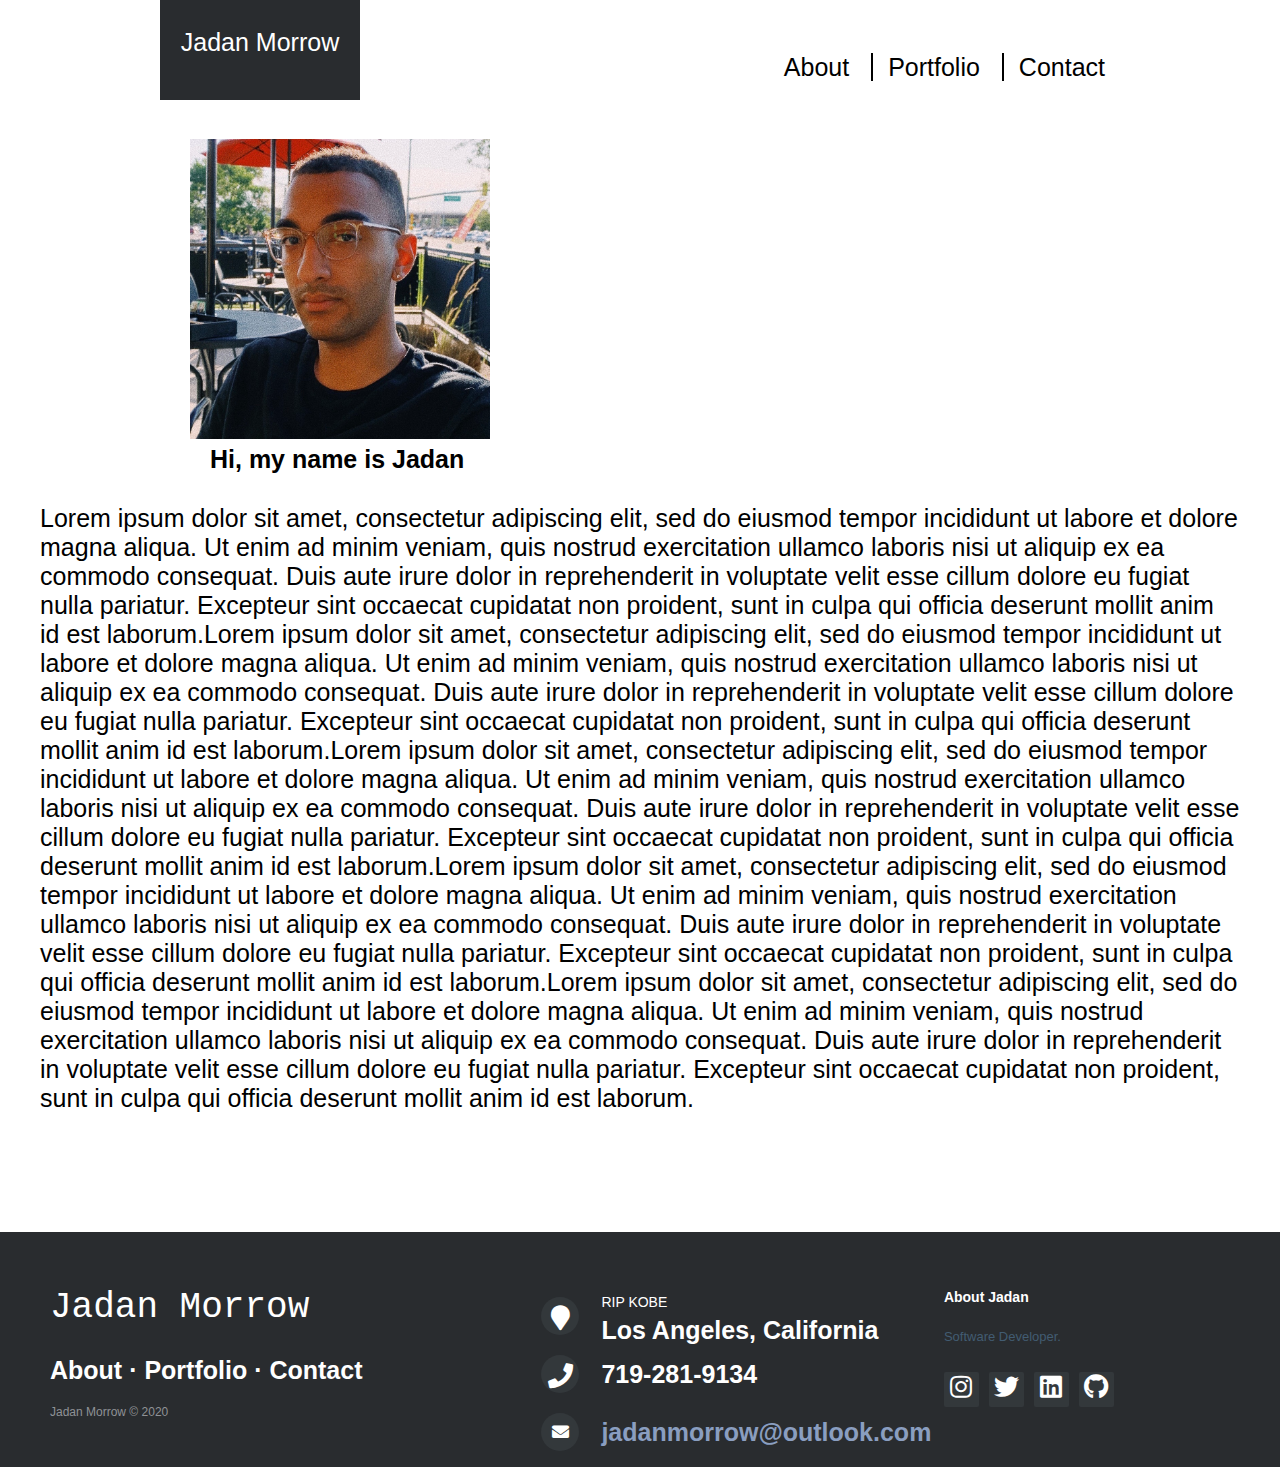
==== commit c16aca05: "final commit" ====
--- a/about.html
+++ b/about.html
@@ -95,7 +95,7 @@
       <div class="footer-center">
         <div>
           <i class="fa fa-map-marker"></i>
-          <p><span>RIP KOBE</span> LA, California</p>
+          <p><span>RIP KOBE</span> Los Angeles, California</p>
         </div>
 
         <div>
--- a/assets/CSS/about.css
+++ b/assets/CSS/about.css
@@ -212,7 +212,7 @@
   margin-bottom: 30px;
 }
 img {
-  margin-left: 200px;
+  margin-left: 190px;
 }
 .paragraph {
   margin-left: 40px;
